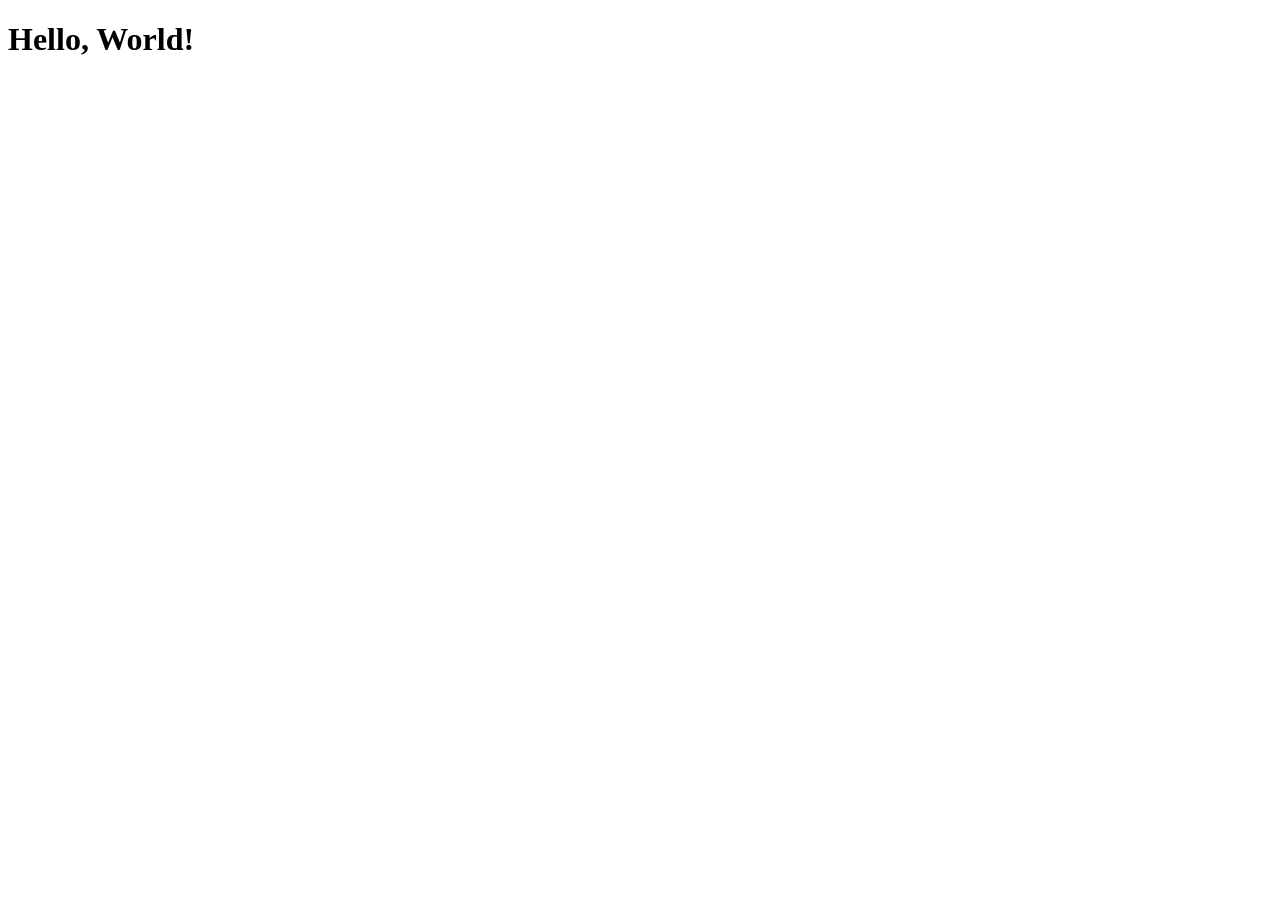
==== Frontend/index.html @ f1900541 "Added boilerplate and installed anime.js" ====
<!DOCTYPE html>
<html lang="en">
<head>
    <meta charset="UTF-8">
    <meta name="viewport" content="width=device-width, initial-scale=1.0">
    <title>Document Title</title>
    <link rel="stylesheet" href="style.css">
</head>
<body>
    <h1>Hello, World!</h1>
    <script src="script.js"></script>
</body>
</html>
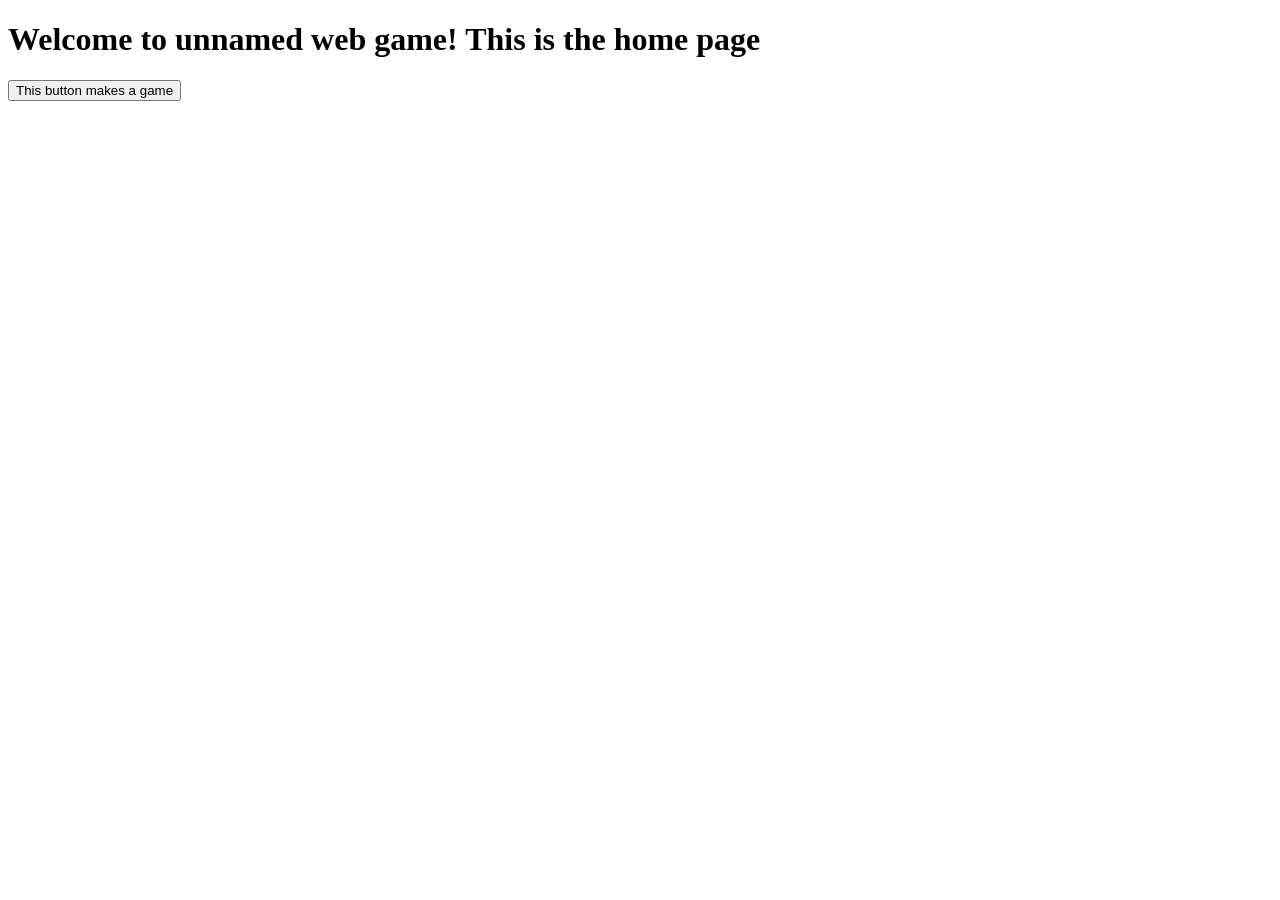
==== commit 6c08415c: "added button for testing" ====
--- a/Frontend/index.html
+++ b/Frontend/index.html
@@ -7,8 +7,9 @@
     <link rel="stylesheet" href="style.css">
 </head>
 <body>
-    <h1>Hello, World!</h1>
-    <script src="script.js"></script>
+    <h1>Welcome to unnamed web game! This is the home page</h1>
+    <button class = "homepage_creategame_button">This button makes a game </button>
+    <script src="homepage.js"></script>
 </body>
 </html>
 
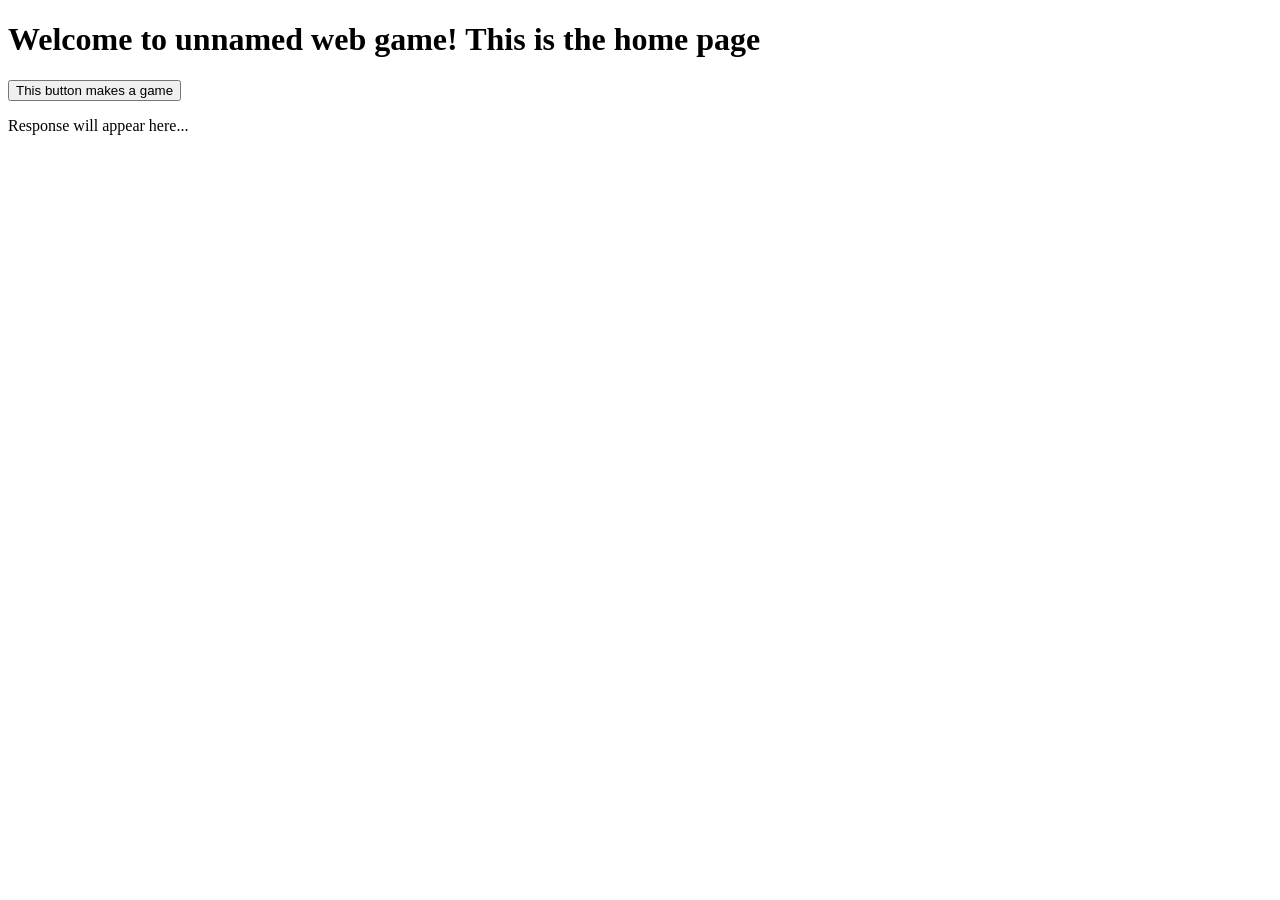
==== commit 516b8474: "Added some functions to show how we will call the backend from the frontend" ====
--- a/Frontend/index.html
+++ b/Frontend/index.html
@@ -9,6 +9,7 @@
 <body>
     <h1>Welcome to unnamed web game! This is the home page</h1>
     <button class = "homepage_creategame_button">This button makes a game </button>
+    <p id="response-message">Response will appear here...</p>
     <script src="homepage.js"></script>
 </body>
 </html>
